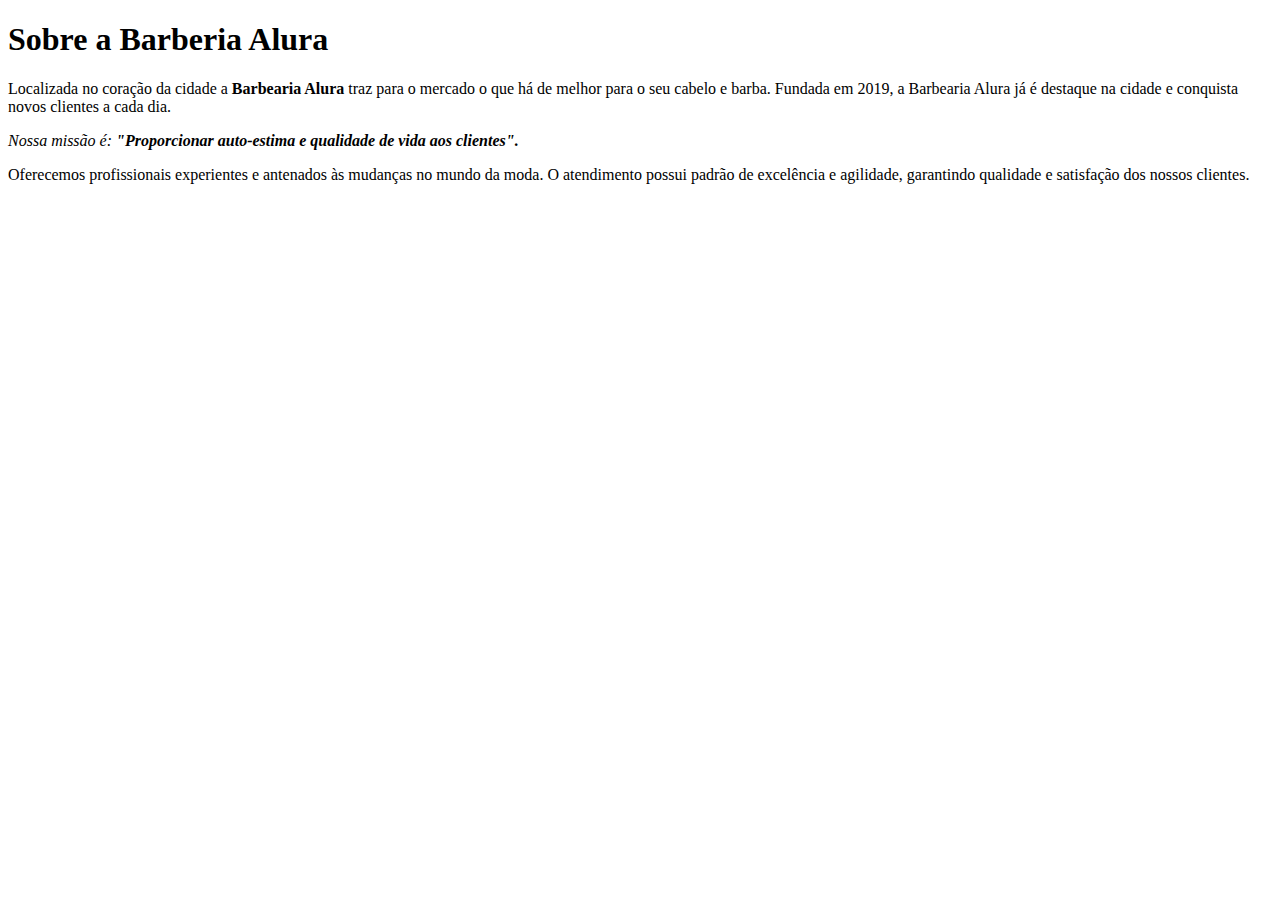
==== index.html @ 822da0b8 "Add files via upload" ====
<!DOCTYPE html>
<html lang="pt-br">
  <meta charset="UTF-8">
  <h1> Sobre a Barberia Alura</h1> 

  <p> Localizada no coração da cidade a <strong>Barbearia Alura</strong> traz para o mercado o que há de melhor para o seu cabelo e barba. Fundada em 2019, a Barbearia Alura já é destaque na cidade e conquista novos clientes a cada dia.</p>

  <p><em> Nossa missão é: <strong>"Proporcionar auto-estima e qualidade de vida aos clientes".</strong></em></p>

  <p> Oferecemos profissionais experientes e antenados às mudanças no mundo da moda. O atendimento possui padrão de excelência e agilidade, garantindo qualidade e satisfação dos nossos clientes.</p>
</html>
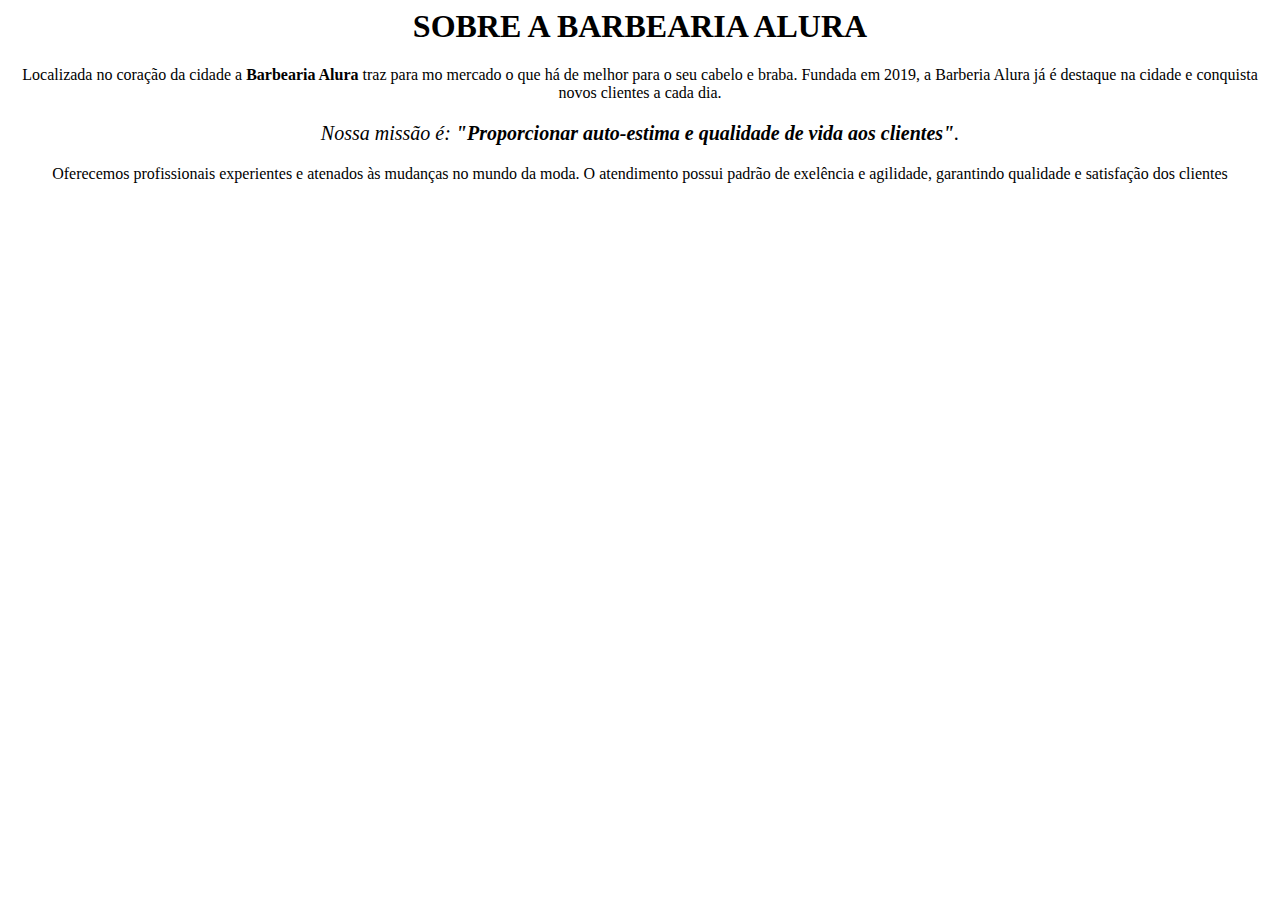
==== commit 09ac49da: "Add files via upload" ====
--- a/index.html
+++ b/index.html
@@ -1,11 +1,27 @@
-<!DOCTYPE html>
-<html lang="pt-br">
-  <meta charset="UTF-8">
-  <h1> Sobre a Barberia Alura</h1> 
+<!DOCTAYPE html>
+<html lang+"pt-br">
+    <head>
+        <meta charset="UTF-8">
+        <title>Barbearia Alura</title>
+        
+        <style>
+         p{
+            text-align: center
+         }     
+        </style>
+    </head>
+    <body>
+        <h1 style="text-align: center;">SOBRE A BARBEARIA ALURA</h1>
 
-  <p> Localizada no coração da cidade a <strong>Barbearia Alura</strong> traz para o mercado o que há de melhor para o seu cabelo e barba. Fundada em 2019, a Barbearia Alura já é destaque na cidade e conquista novos clientes a cada dia.</p>
+        <p >Localizada no coração da cidade a <strong>Barbearia Alura</strong> traz para mo mercado o que há de melhor para o seu cabelo  e braba.
+        Fundada em 2019, a Barberia Alura já é destaque na cidade e conquista novos clientes a cada dia.</p>
 
-  <p><em> Nossa missão é: <strong>"Proporcionar auto-estima e qualidade de vida aos clientes".</strong></em></p>
+        <p style="font-size: 20px"><em>Nossa missão é: <strong>"Proporcionar auto-estima e qualidade de vida aos clientes"</strong>.</em></p>
 
-  <p> Oferecemos profissionais experientes e antenados às mudanças no mundo da moda. O atendimento possui padrão de excelência e agilidade, garantindo qualidade e satisfação dos nossos clientes.</p>
-</html>+        <p >Oferecemos profissionais experientes e atenados às mudanças no mundo da moda.
+        O atendimento possui padrão de exelência e agilidade, garantindo qualidade e satisfação dos clientes </p>
+    </body>
+</html>
+
+    
+    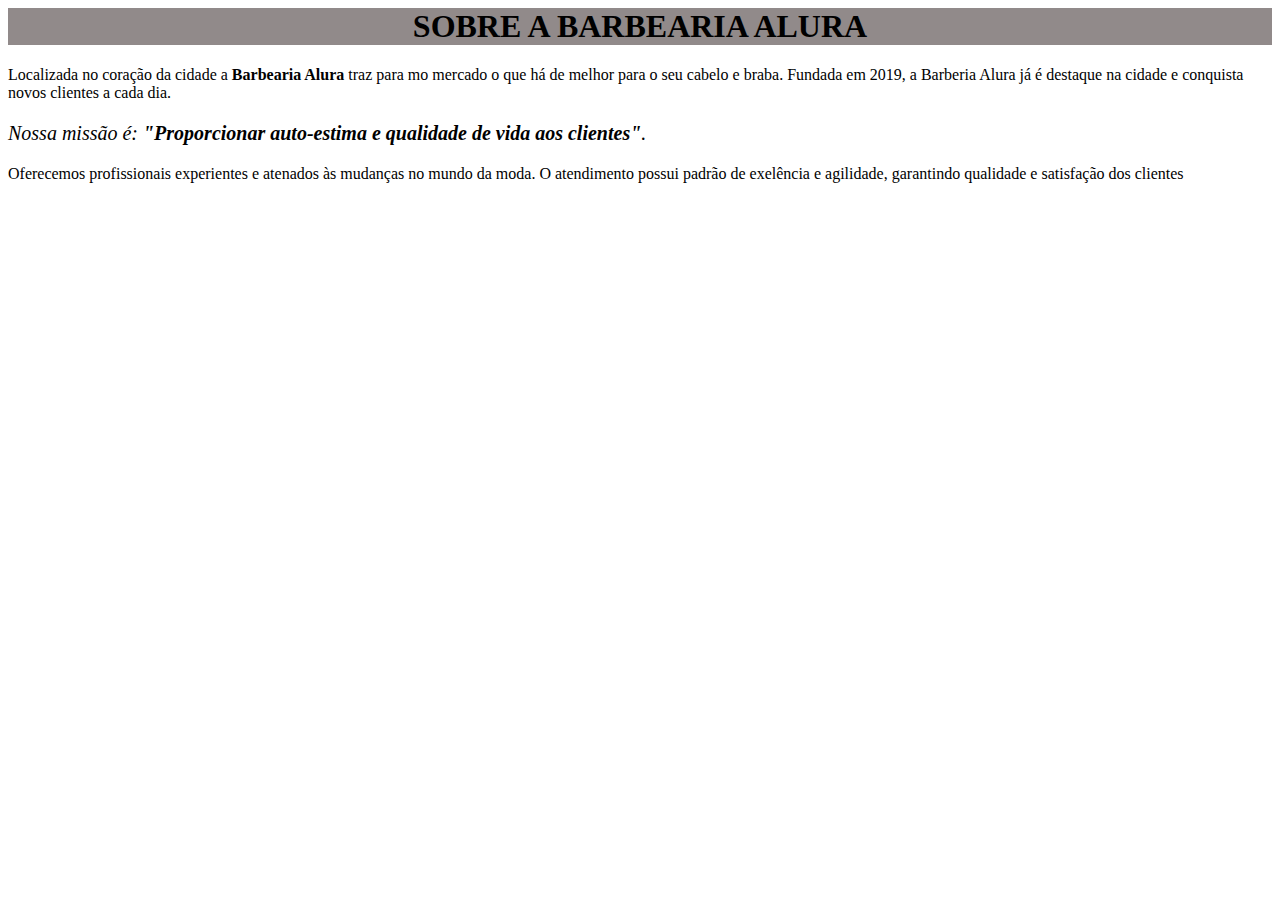
==== commit c85e95d6: "Add files via upload" ====
--- a/index.html
+++ b/index.html
@@ -3,15 +3,13 @@
     <head>
         <meta charset="UTF-8">
         <title>Barbearia Alura</title>
-        
+        <link rel="'stylesheet" href="style.css">
         <style>
-         p{
-            text-align: center
-         }     
+         
         </style>
     </head>
     <body>
-        <h1 style="text-align: center;">SOBRE A BARBEARIA ALURA</h1>
+        <h1 style="text-align: center; background: #918a8a;">SOBRE A BARBEARIA ALURA</h1>
 
         <p >Localizada no coração da cidade a <strong>Barbearia Alura</strong> traz para mo mercado o que há de melhor para o seu cabelo  e braba.
         Fundada em 2019, a Barberia Alura já é destaque na cidade e conquista novos clientes a cada dia.</p>
--- a/style.css
+++ b/style.css
@@ -0,0 +1,7 @@
+p {
+    <text-align: center; 
+}    
+ 
+body{
+    background: blue;
+}
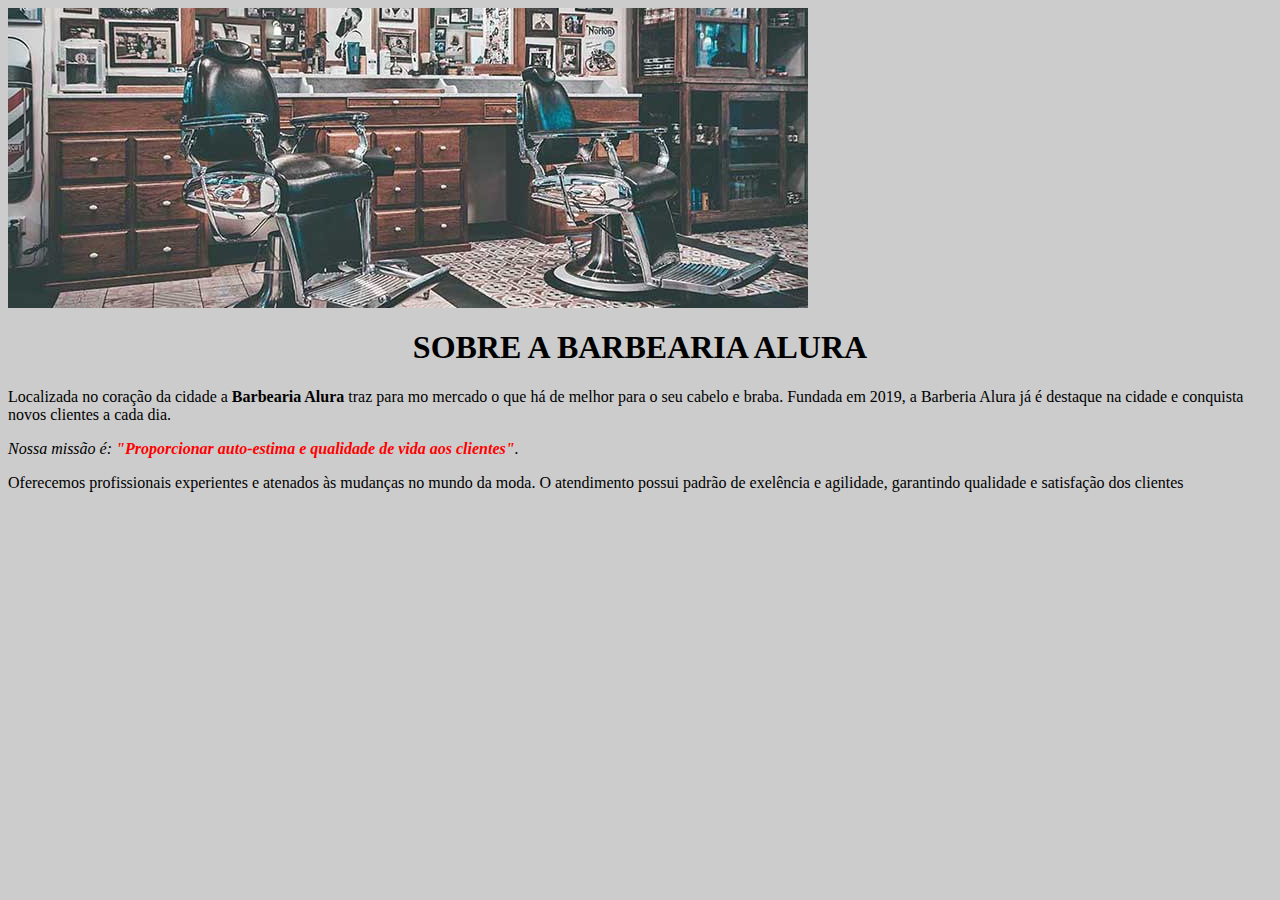
==== commit 66055570: "Add files via upload" ====
--- a/index.html
+++ b/index.html
@@ -3,18 +3,19 @@
     <head>
         <meta charset="UTF-8">
         <title>Barbearia Alura</title>
-        <link rel="'stylesheet" href="style.css">
-        <style>
-         
-        </style>
+        <link rel="stylesheet" type="text/css" href="style.css">
     </head>
+    
     <body>
-        <h1 style="text-align: center; background: #918a8a;">SOBRE A BARBEARIA ALURA</h1>
+
+        <img id= "banner" src= "banner.jpg">
+
+        <h1 background: #918a8a;>SOBRE A BARBEARIA ALURA</h1>
 
         <p >Localizada no coração da cidade a <strong>Barbearia Alura</strong> traz para mo mercado o que há de melhor para o seu cabelo  e braba.
         Fundada em 2019, a Barberia Alura já é destaque na cidade e conquista novos clientes a cada dia.</p>
 
-        <p style="font-size: 20px"><em>Nossa missão é: <strong>"Proporcionar auto-estima e qualidade de vida aos clientes"</strong>.</em></p>
+        <p id= "missão"><em>Nossa missão é: <strong>"Proporcionar auto-estima e qualidade de vida aos clientes"</strong>.</em></p>
 
         <p >Oferecemos profissionais experientes e atenados às mudanças no mundo da moda.
         O atendimento possui padrão de exelência e agilidade, garantindo qualidade e satisfação dos clientes </p>
--- a/style.css
+++ b/style.css
@@ -1,7 +1,23 @@
 p {
     <text-align: center; 
 }    
+
+#missao {
+     font-size: 20px
+}
  
+h1{
+    text-align: center; 
+}
+
 body{
-    background: blue;
+    background: #CCCCCC;
 }
+
+#banner {
+
+}
+
+em strong {
+    color: #FF0000;
+}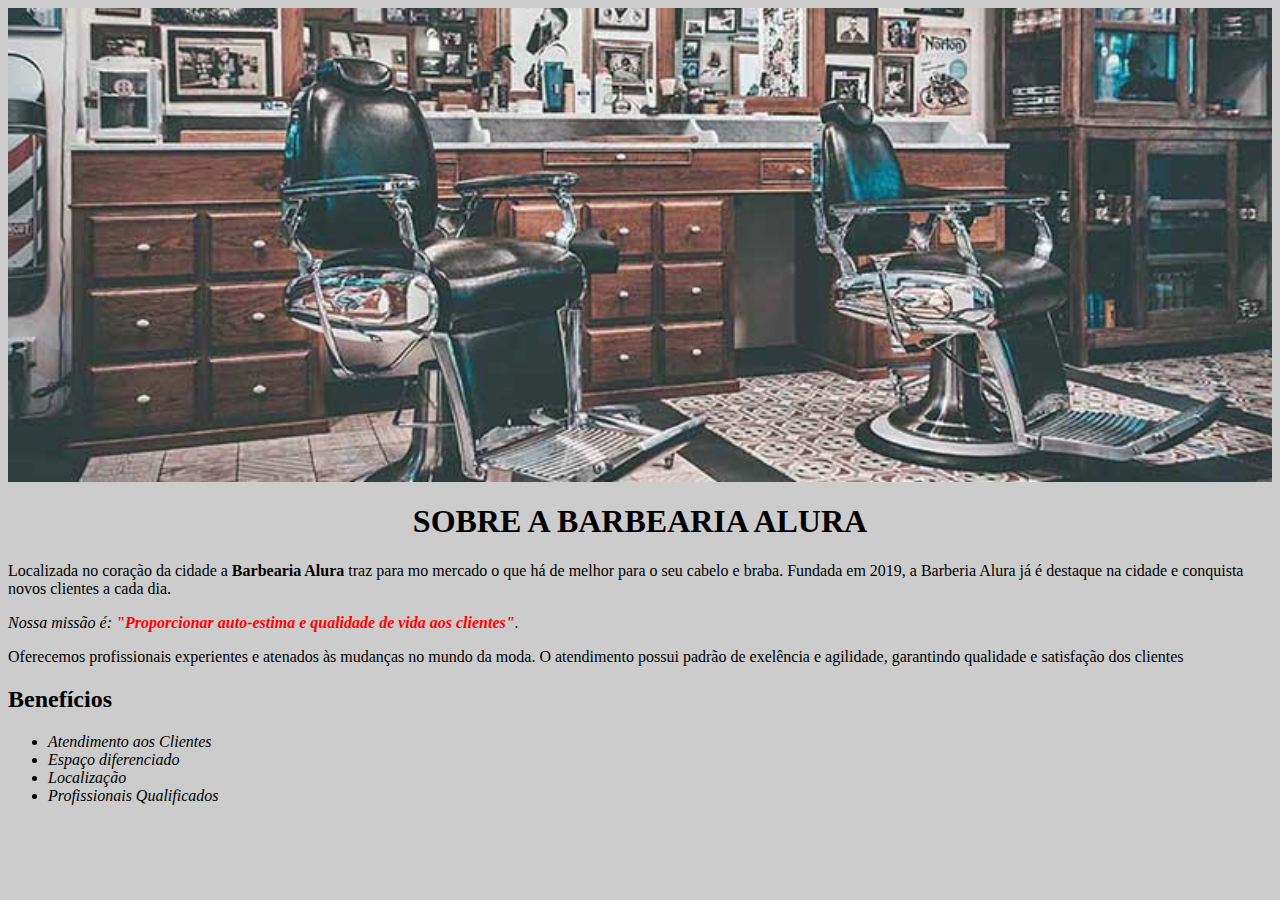
==== commit 267c8692: "Add files via upload" ====
--- a/index.html
+++ b/index.html
@@ -9,6 +9,7 @@
     <body>
 
         <img id= "banner" src= "banner.jpg">
+    <div class="principal">
 
         <h1 background: #918a8a;>SOBRE A BARBEARIA ALURA</h1>
 
@@ -19,6 +20,18 @@
 
         <p >Oferecemos profissionais experientes e atenados às mudanças no mundo da moda.
         O atendimento possui padrão de exelência e agilidade, garantindo qualidade e satisfação dos clientes </p>
+    </div>
+
+    <div class="Benefícios">
+        <h2>Benefícios</h2>
+
+        <ul>
+            <li class="itens">Atendimento aos Clientes</li>
+            <li class="itens">Espaço diferenciado</li>
+            <li class="itens"> Localização</li>
+            <li class="itens">Profissionais Qualificados</li>
+        </ul>   
+    </div>
     </body>
 </html>
 
--- a/style.css
+++ b/style.css
@@ -15,9 +15,15 @@
 }
 
 #banner {
-
+   width: 100%;
 }
 
 em strong {
     color: #FF0000;
-}+}
+
+.itens {
+    font-style: italic;
+}
+
+.beneficios: #FFFFFF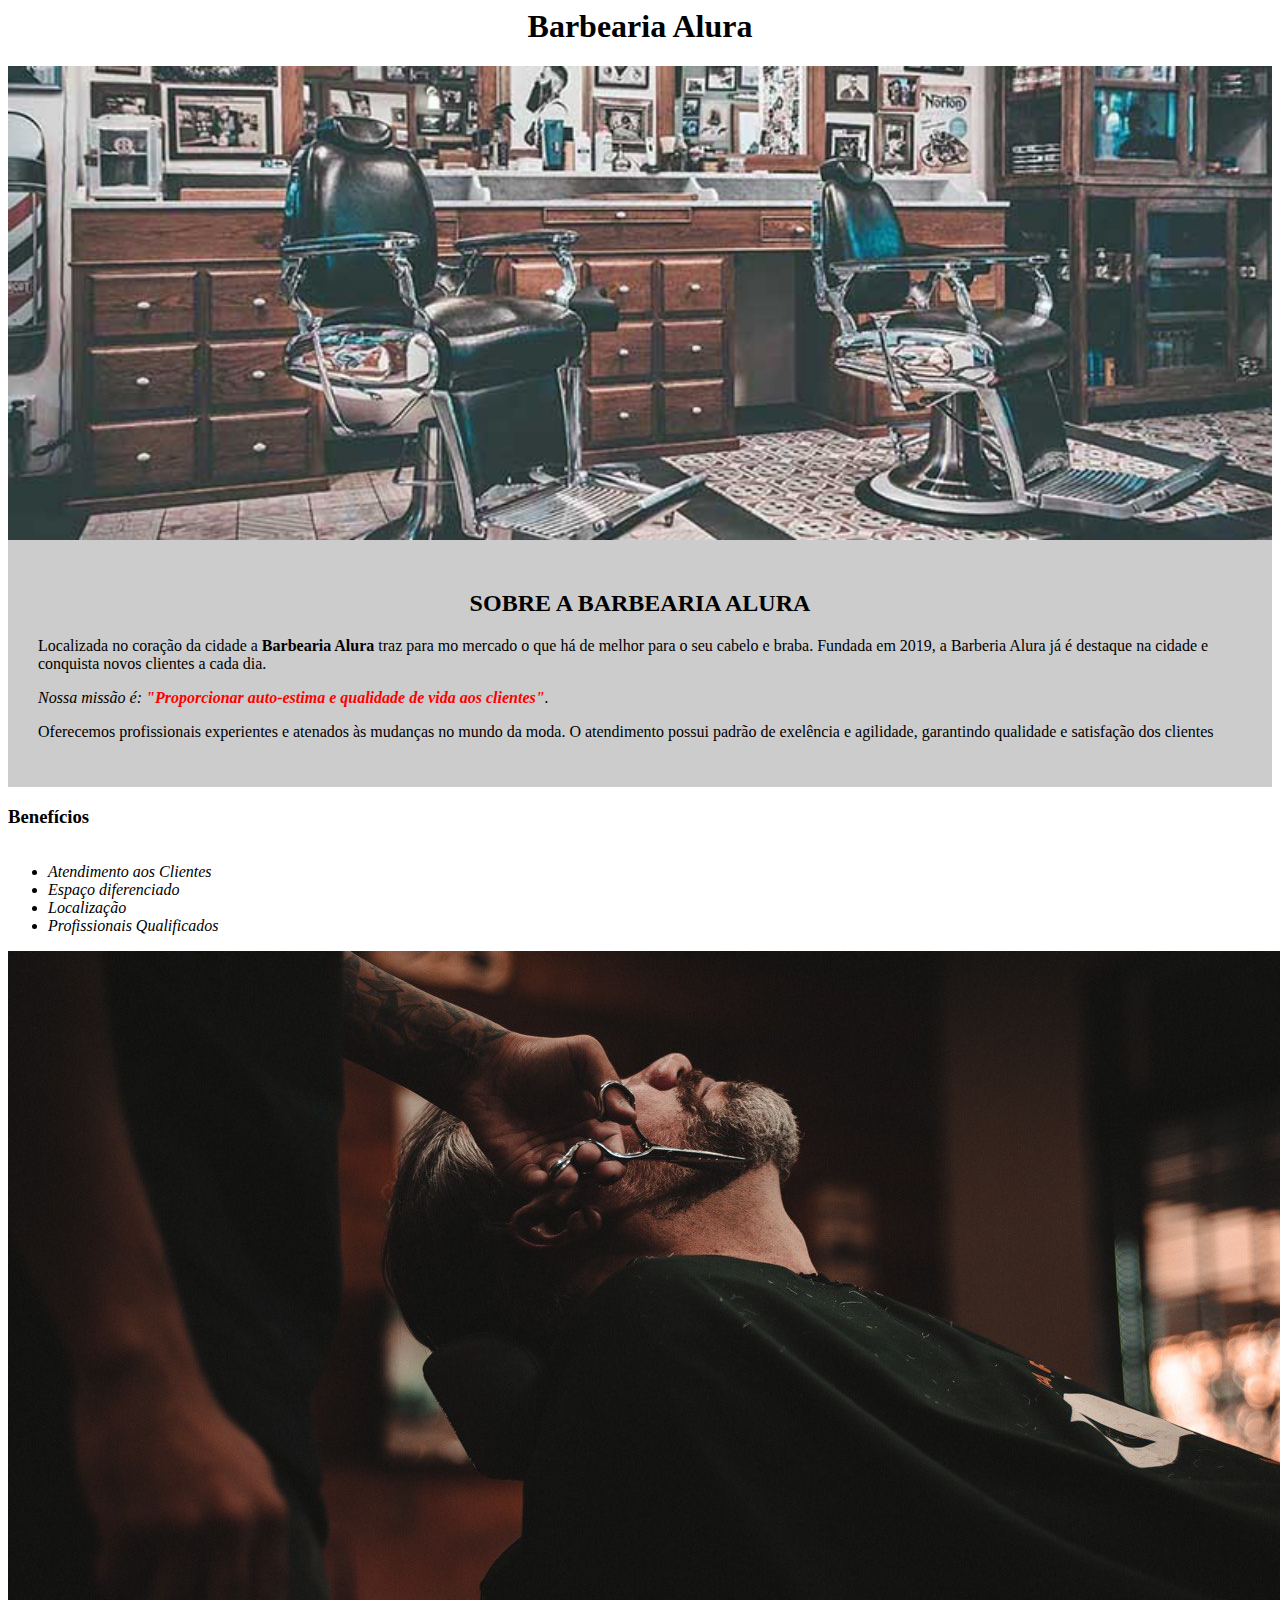
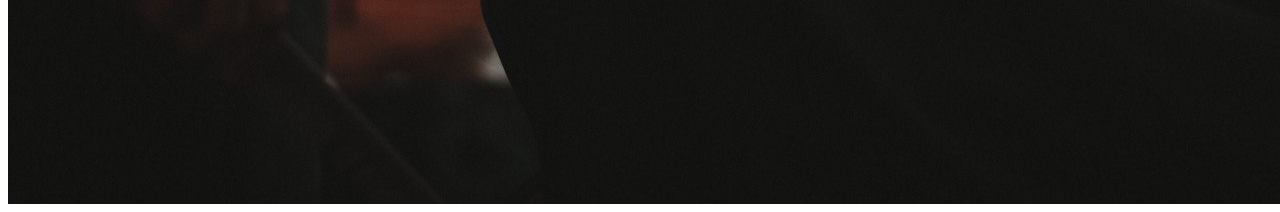
==== commit 1521ffa6: "Add files via upload" ====
--- a/index.html
+++ b/index.html
@@ -8,10 +8,13 @@
     
     <body>
 
+        <header>
+       <h1>Barbearia Alura</h1>
+        </header>
         <img id= "banner" src= "banner.jpg">
     <div class="principal">
 
-        <h1 background: #918a8a;>SOBRE A BARBEARIA ALURA</h1>
+        <h2 background: #918a8a;>SOBRE A BARBEARIA ALURA</h2>
 
         <p >Localizada no coração da cidade a <strong>Barbearia Alura</strong> traz para mo mercado o que há de melhor para o seu cabelo  e braba.
         Fundada em 2019, a Barberia Alura já é destaque na cidade e conquista novos clientes a cada dia.</p>
@@ -23,7 +26,7 @@
     </div>
 
     <div class="Benefícios">
-        <h2>Benefícios</h2>
+        <h3>Benefícios</h3>
 
         <ul>
             <li class="itens">Atendimento aos Clientes</li>
@@ -31,6 +34,9 @@
             <li class="itens"> Localização</li>
             <li class="itens">Profissionais Qualificados</li>
         </ul>   
+
+        <img src="beneficios.jpg" >
+
     </div>
     </body>
 </html>
--- a/style.css
+++ b/style.css
@@ -11,8 +11,14 @@
 }
 
 body{
+
+}
+
+.principal{
     background: #CCCCCC;
+    padding: 30px;
 }
+    
 
 #banner {
    width: 100%;
@@ -26,4 +32,22 @@
     font-style: italic;
 }
 
-.beneficios: #FFFFFF+.beneficios{ 
+    background:#FFFFFF ;
+    padding: 20px;
+}
+
+h2{
+    text-align: center;
+}
+
+ul{
+    display: inline-block;
+    vertical-align: top;
+    width: 20%;
+    margin-right: 15%;
+}
+
+.imagembeneficios{
+    width: 50%;
+}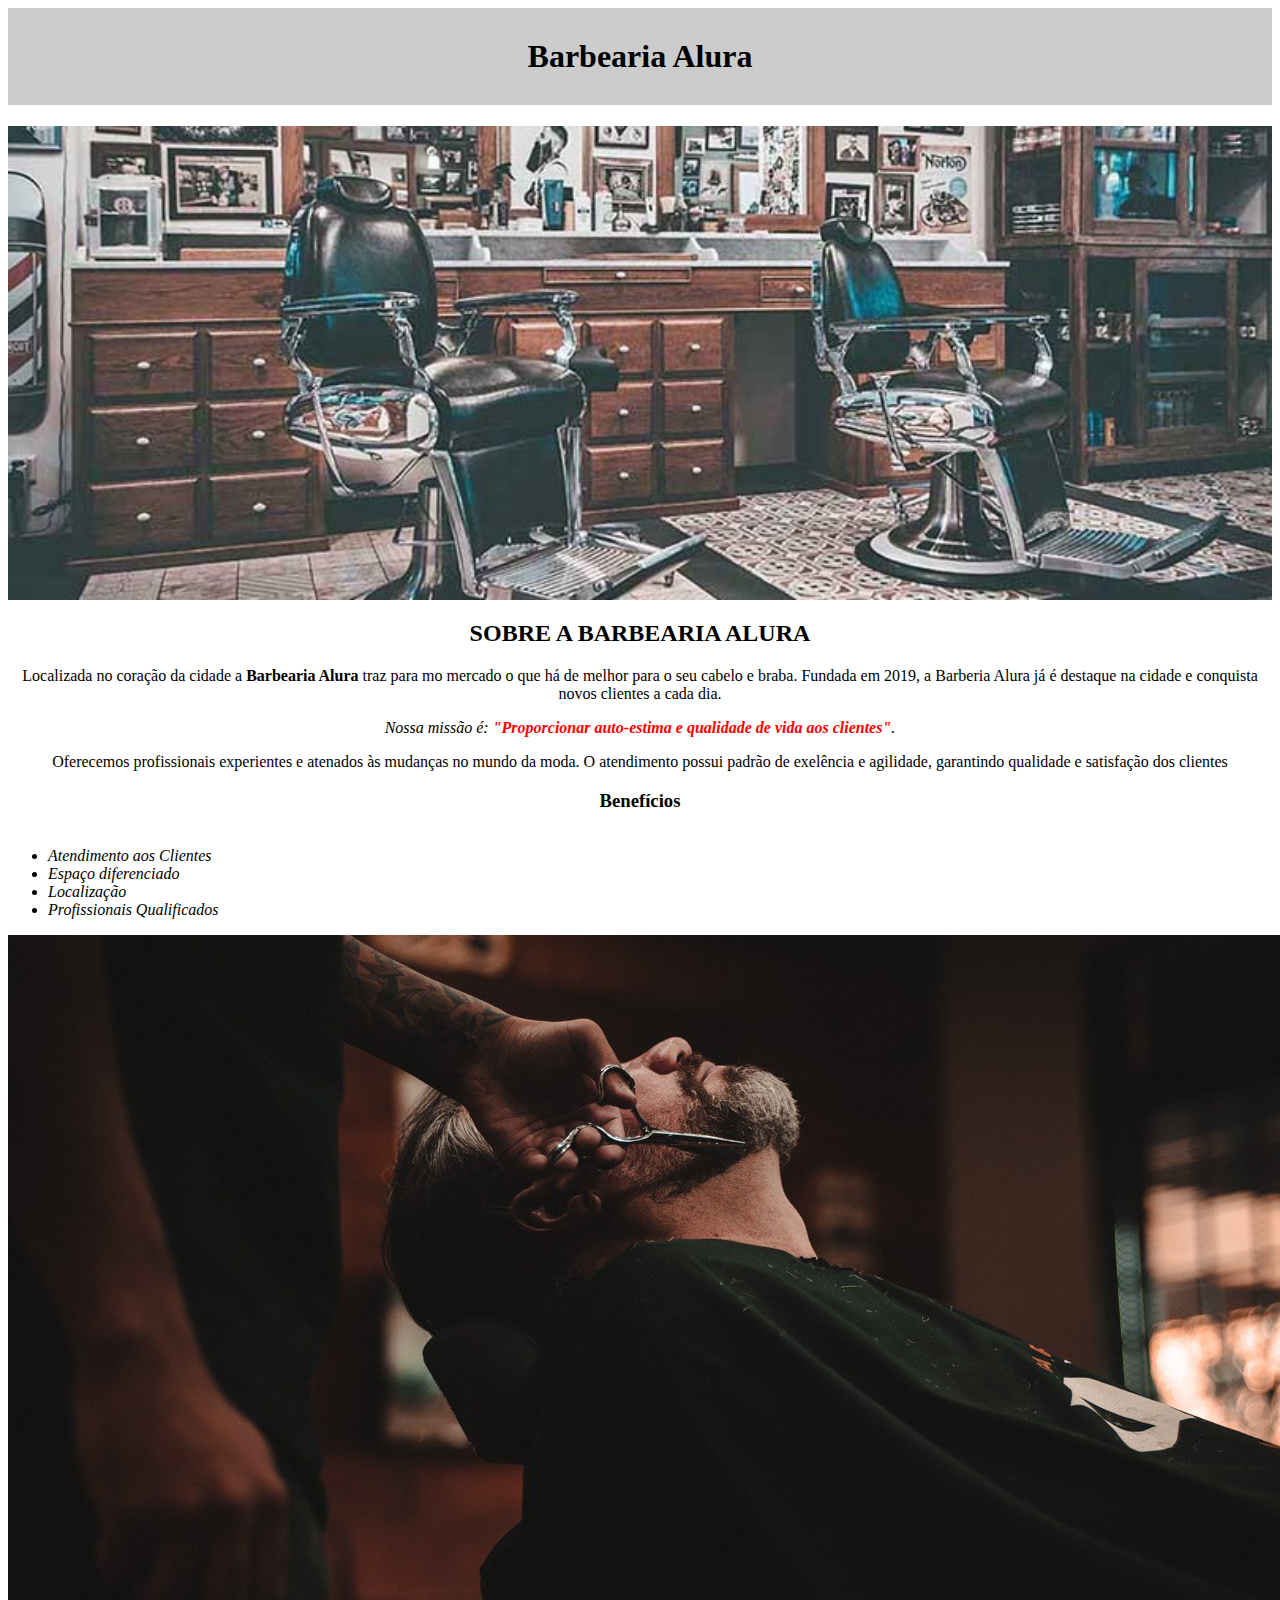
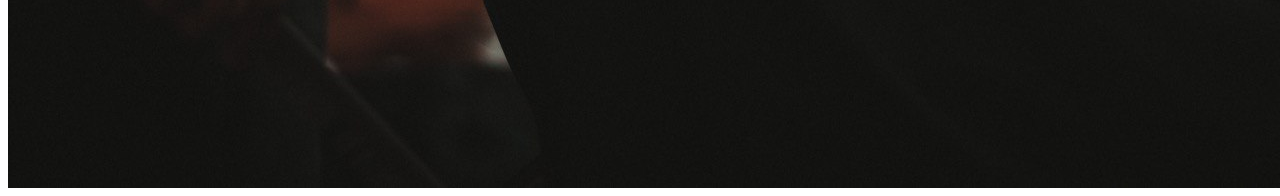
==== commit 7e99a9d8: "Add files via upload" ====
--- a/index.html
+++ b/index.html
@@ -9,7 +9,7 @@
     <body>
 
         <header>
-       <h1>Barbearia Alura</h1>
+       <h1 class="titulo-principal">Barbearia Alura</h1>
         </header>
         <img id= "banner" src= "banner.jpg">
     <div class="principal">
@@ -25,8 +25,7 @@
         O atendimento possui padrão de exelência e agilidade, garantindo qualidade e satisfação dos clientes </p>
     </div>
 
-    <div class="Benefícios">
-        <h3>Benefícios</h3>
+    <h3 class="titulo-centralizado"> Benefícios</h3>
 
         <ul>
             <li class="itens">Atendimento aos Clientes</li>
--- a/style.css
+++ b/style.css
@@ -1,20 +1,24 @@
-p {
-    <text-align: center; 
-}    
+p{
+    text-align: center;
+}
+
 
 #missao {
      font-size: 20px
 }
  
 h1{
+    
     text-align: center; 
 }
 
-body{
-
+.titulo-centralizado{
+text-align: center;
 }
 
-.principal{
+body
+
+.titulo-principal{
     background: #CCCCCC;
     padding: 30px;
 }
@@ -34,7 +38,7 @@
 
 .beneficios{ 
     background:#FFFFFF ;
-    padding: 20px;
+    padding-left: 20px;
 }
 
 h2{
